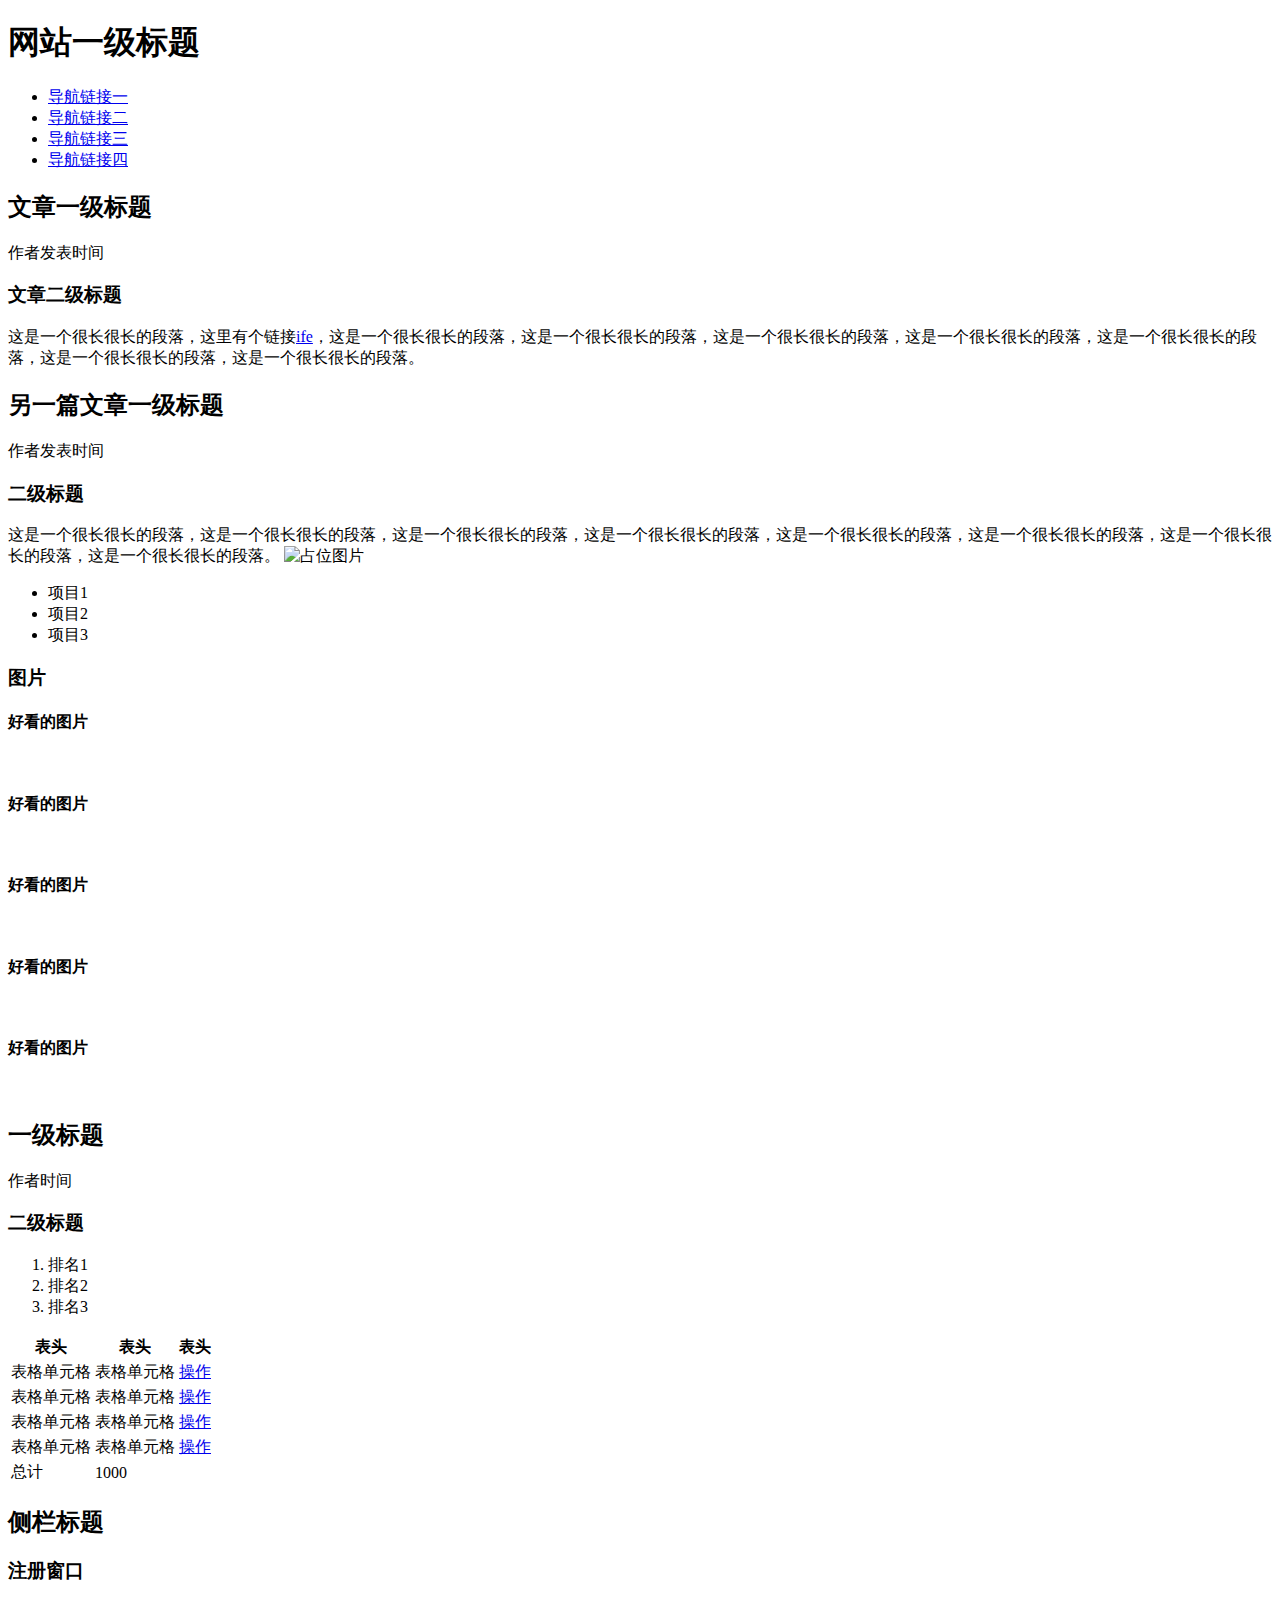
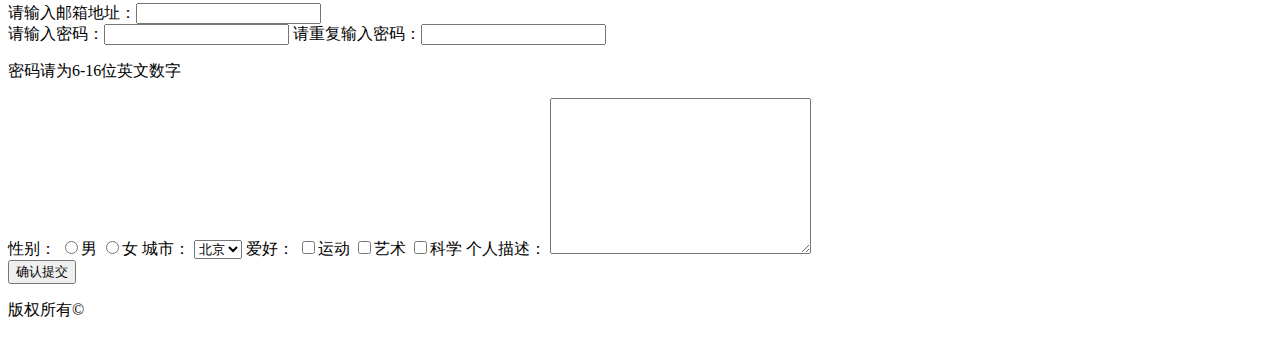
==== src/task001/index.html @ c8a5653a "finish task001" ====
<!DOCTYPE html>
<html lang="en">
<head>
  <meta charset="UTF-8">
  <meta name="viewport" content="width=device-width, initial-scale=1.0">
  <meta http-equiv="X-UA-Compatible" content="ie=edge">
  <title>Document</title>
</head>
<body>
  <header>
    <h1>网站一级标题</h1>
    <nav>
      <ul>
        <li><a href="#">导航链接一</a></li>
        <li><a href="#">导航链接二</a></li>
        <li><a href="#">导航链接三</a></li>
        <li><a href="#">导航链接四</a></li>
      </ul>
    </nav>
  </header>
  <div>
    <article>
      <header>
        <h2>文章一级标题</h2>
        <adress>作者</adress><time>发表时间</time>
      </header>
      <section>
        <h3>文章二级标题</h3>
        <p>这是一个很长很长的段落，这里有个链接<a href="http://ife.baidu.com" target="_blank">ife</a>，这是一个很长很长的段落，这是一个很长很长的段落，这是一个很长很长的段落，这是一个很长很长的段落，这是一个很长很长的段落，这是一个很长很长的段落，这是一个很长很长的段落。</p>
      </section>
    </article>
    <article>
      <header>
        <h2>另一篇文章一级标题</h2>
        <adress>作者</adress><time>发表时间</time>
      </header>
      <section>
        <h3>二级标题</h3>
        <p>
          这是一个很长很长的段落，这是一个很长很长的段落，这是一个很长很长的段落，这是一个很长很长的段落，这是一个很长很长的段落，这是一个很长很长的段落，这是一个很长很长的段落，这是一个很长很长的段落。
          <img src="http://via.placeholder.com/350x150" alt="占位图片">
        </p>
        <ul>
          <li>项目1</li>
          <li>项目2</li>
          <li>项目3</li>
        </ul>
      </section>
      <section>
        <h3>图片</h3>
        <div>
          <h4>好看的图片</h4>
          <img src="http://via.placeholder.com/200x200" alt="">
        </div>
        <div>
          <h4>好看的图片</h4>
          <img src="http://via.placeholder.com/200x200" alt="">
        </div>
        <div>
          <h4>好看的图片</h4>
          <img src="http://via.placeholder.com/200x200" alt="">
        </div>
        <div>
          <h4>好看的图片</h4>
          <img src="http://via.placeholder.com/200x200" alt="">
        </div>
        <div>
          <h4>好看的图片</h4>
          <img src="http://via.placeholder.com/200x200" alt="">
        </div>
      </section>
    </article>
    <article>
      <header>
        <h2>一级标题</h2>
        <adress>作者</adress><time>时间</time>
      </header>
      <section>
        <h3>二级标题</h3>
        <ol>
          <li>排名1</li>
          <li>排名2</li>
          <li>排名3</li>
        </ol>
        <table>
          <thead>
            <tr>
              <th>表头</th>
              <th>表头</th>
              <th>表头</th>
            </tr>
          </thead>
          <tbody>
            <tr>
              <td>表格单元格</td>
              <td>表格单元格</td>
              <td><a href="#">操作</a></td>
            </tr>
            <tr>
              <td>表格单元格</td>
              <td>表格单元格</td>
              <td><a href="#">操作</a></td>
            </tr>
            <tr>
              <td>表格单元格</td>
              <td>表格单元格</td>
              <td><a href="#">操作</a></td>
            </tr>
            <tr>
              <td>表格单元格</td>
              <td>表格单元格</td>
              <td><a href="#">操作</a></td>
            </tr>
          </tbody>
          <tfoot>
            <tr>
              <td>总计</td>
              <td>1000</td>
            </tr>
          </tfoot>
        </table>
      </section>
    </article>
  </div>
  <aside>
    <h2>侧栏标题</h2>
    <div>
      <h3>注册窗口</h3>
      <form action="">
        <div>
          请输入邮箱地址：<input type="text" name="email">
        </div>
        <div>
          请输入密码：<input type="password" name="password">
          请重复输入密码：<input type="password" name="password">
          <p>密码请为6-16位英文数字</p>
        </div>
        <div>
          性别：
          <input type="radio" name="sex" value="male">男
          <input type="radio" name="sex" value="female">女
          城市：
          <select name="city">
            <option value="bj" selected>北京</option>
            <option value="sh">上海</option>
          </select>
          爱好：
          <input type="checkbox" name="hobby" value="sport">运动
          <input type="checkbox" name="hobby" value="art">艺术
          <input type="checkbox" name="hobby" value="science">科学
          个人描述：
          <textarea name="description" id="" cols="30" rows="10"></textarea>
        </div>
        <div>
          <button type="submit">确认提交</button>
        </div>
      </form>
    </div>
  </aside>
  <footer>
    <p>版权所有&copy;</p>
  </footer>
</body>
</html>
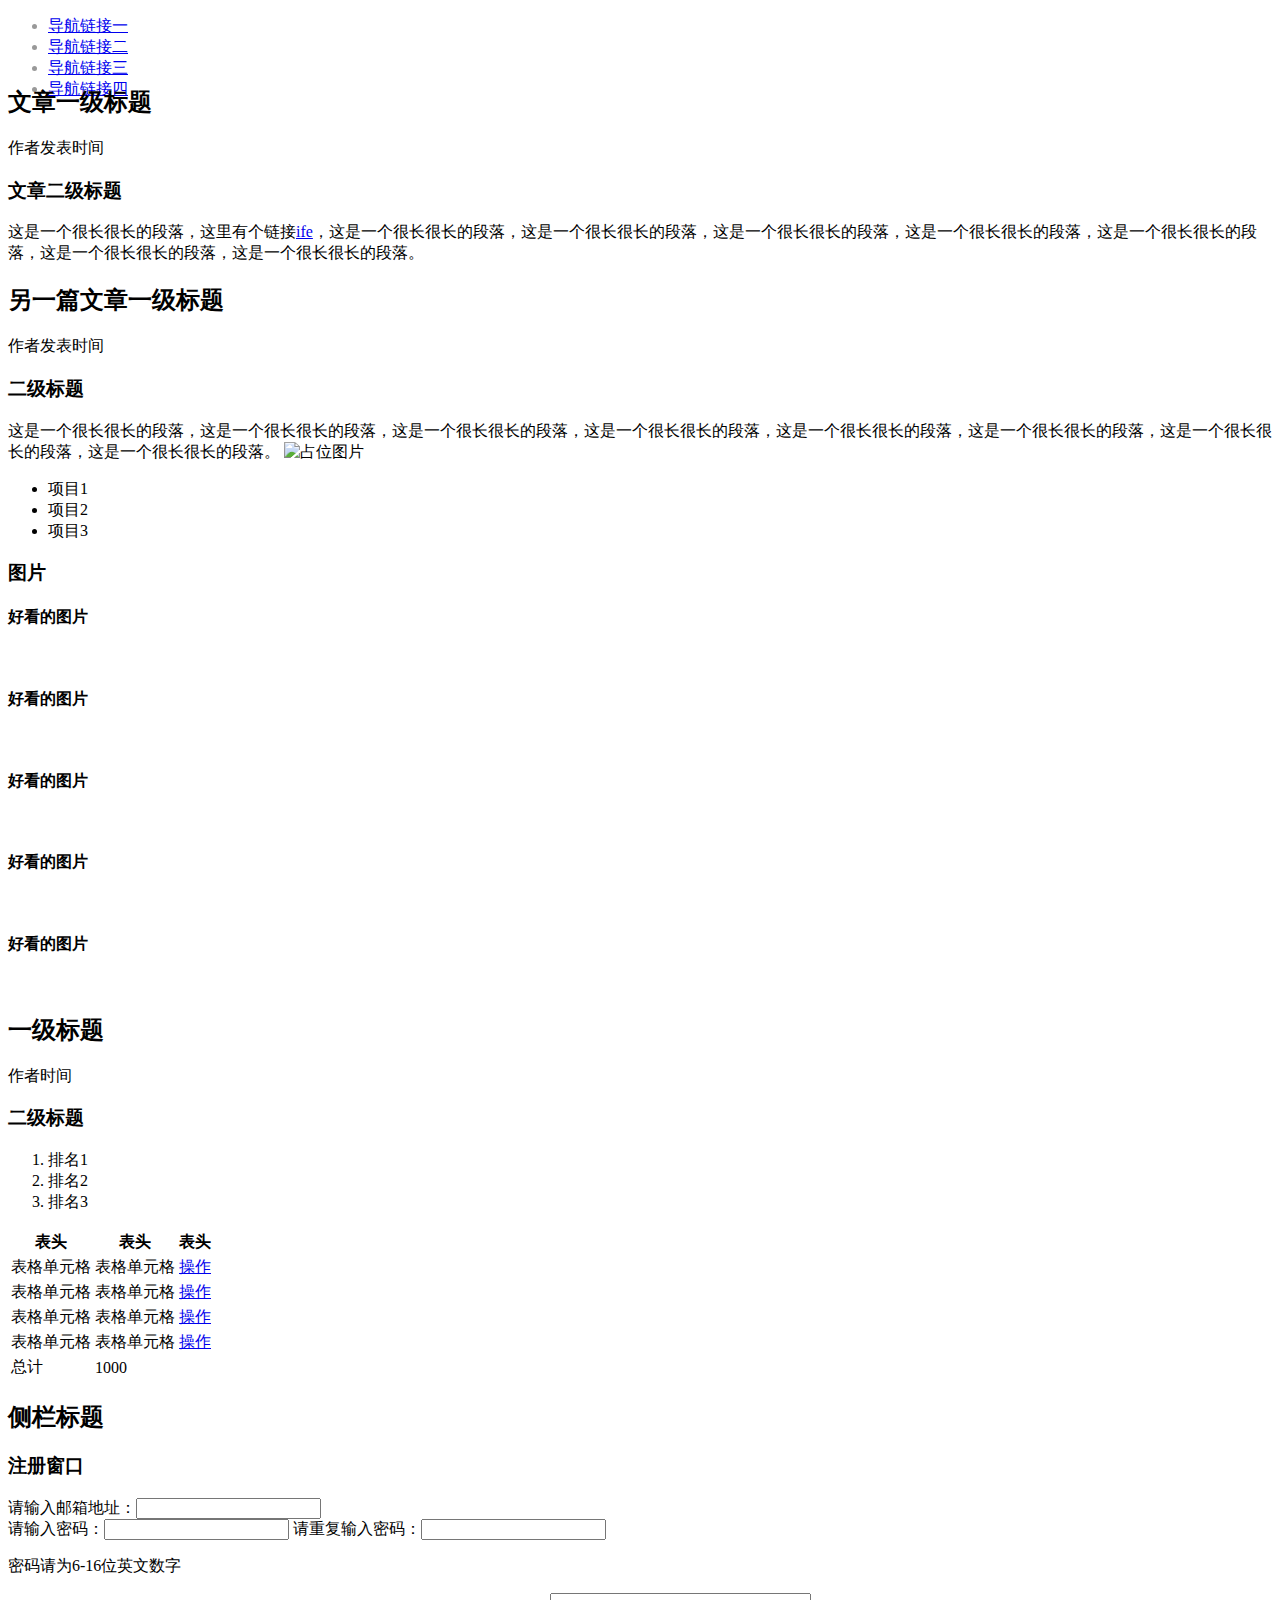
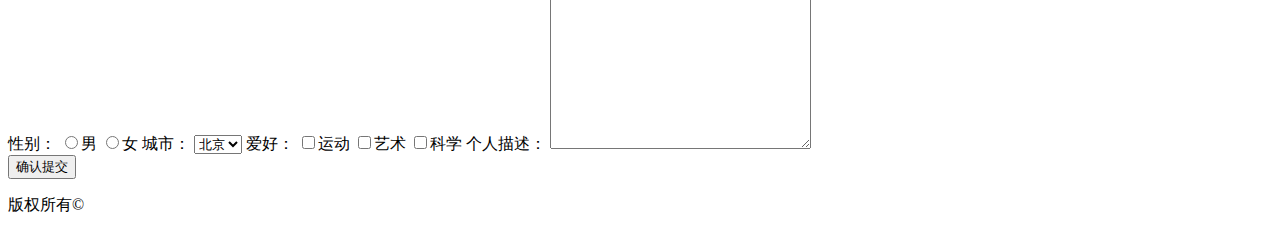
==== commit 5c9b9227: "add style" ====
--- a/src/task001/index.html
+++ b/src/task001/index.html
@@ -5,11 +5,12 @@
   <meta name="viewport" content="width=device-width, initial-scale=1.0">
   <meta http-equiv="X-UA-Compatible" content="ie=edge">
   <title>Document</title>
+  <link rel="stylesheet" href="./main.css">
 </head>
 <body>
-  <header>
-    <h1>网站一级标题</h1>
-    <nav>
+  <header class="g-hd">
+    <h1 class="m-logo"><a href="#"><img src="http://via.placeholder.com/200x50" alt=""></a></h1>
+    <nav class="m-nav">
       <ul>
         <li><a href="#">导航链接一</a></li>
         <li><a href="#">导航链接二</a></li>
--- a/src/task001/main.css
+++ b/src/task001/main.css
@@ -0,0 +1,14 @@
+.g-hd {
+  height: 50px;
+  color: #999;
+  clear: both;
+}
+
+.g-hd h1 {
+  float: left;
+  margin-left: 20px;
+}
+
+.g-hd h1 img {
+  display: block;
+}